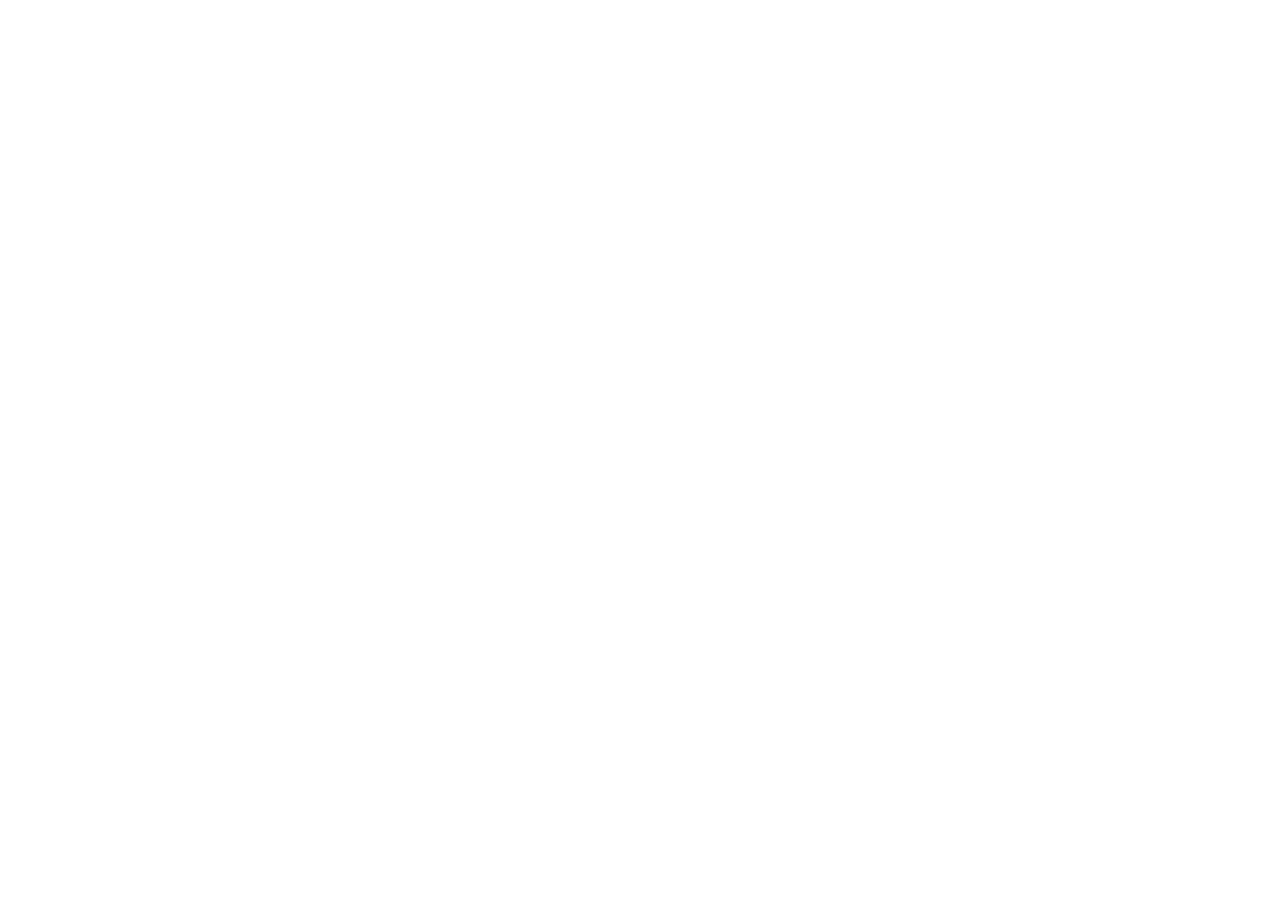
==== index.html @ 2cfa2b02 "index html file is created" ====
<!DOCTYPE html>
<html lang="en">
<head>
    <meta charset="UTF-8">
    <meta name="viewport" content="width=device-width, initial-scale=1.0">
    <title>Document</title>
</head>
<body>
    
</body>
</html>
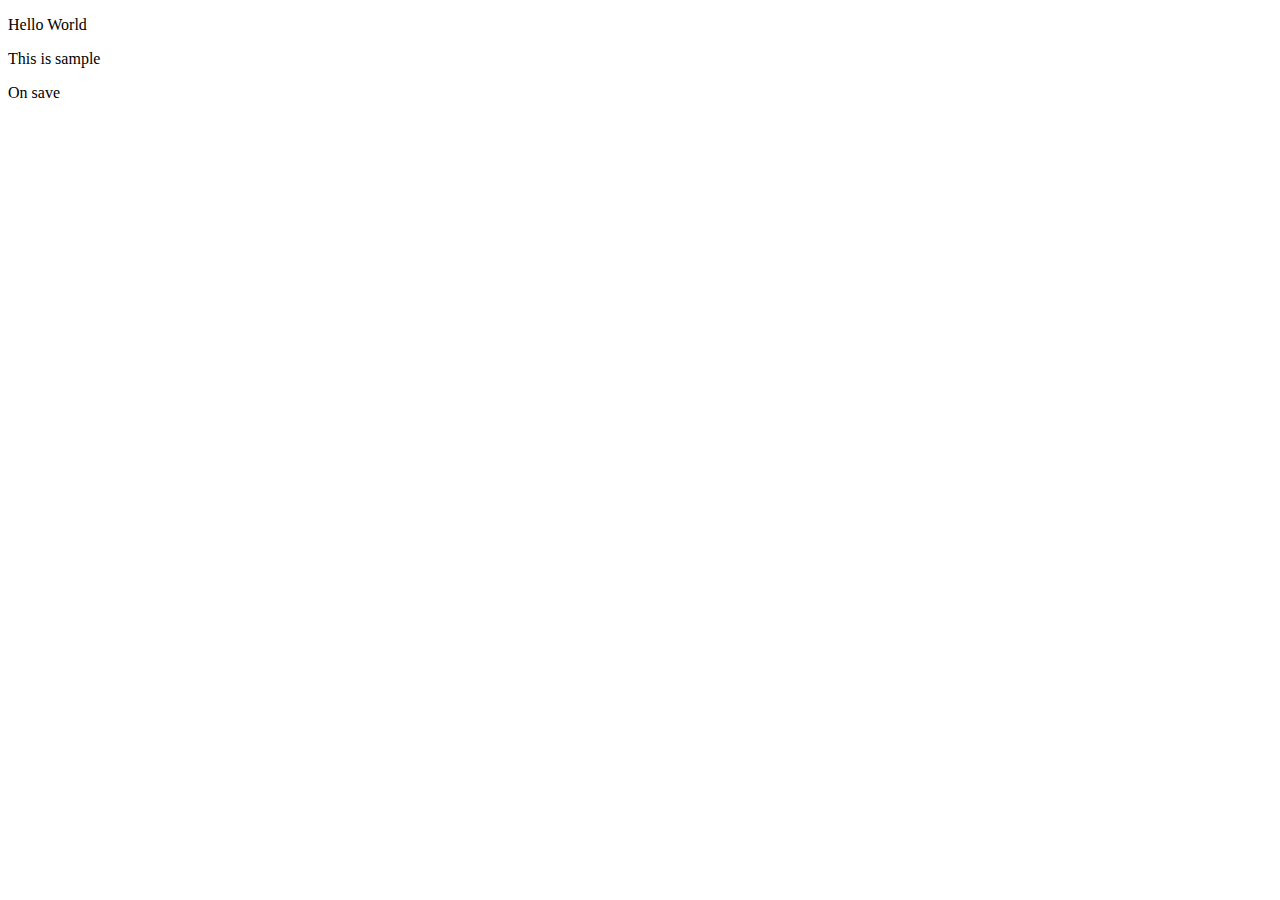
==== commit 70281fc6: "changes has been done in html content" ====
--- a/index.html
+++ b/index.html
@@ -1,11 +1,15 @@
 <!DOCTYPE html>
 <html lang="en">
-<head>
-    <meta charset="UTF-8">
-    <meta name="viewport" content="width=device-width, initial-scale=1.0">
+  <head>
+    <meta charset="UTF-8" />
+    <meta name="viewport" content="width=device-width, initial-scale=1.0" />
     <title>Document</title>
-</head>
-<body>
-    
-</body>
-</html>+  </head>
+  <body>
+    <div>
+      <p>Hello World</p>
+      <p>This is sample</p>
+      <p>On save</p>
+    </div>
+  </body>
+</html>
